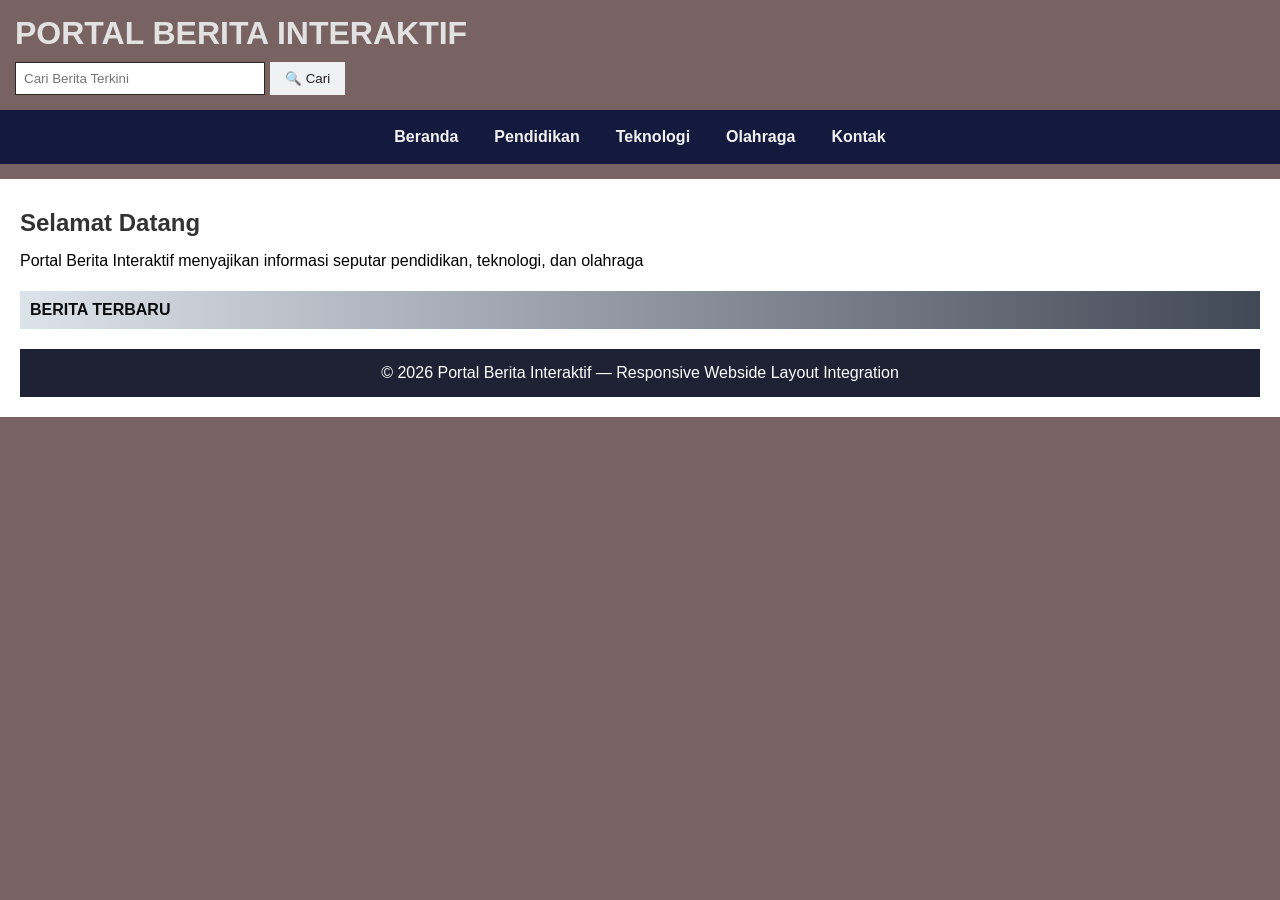
==== index.html @ c97c61c6 "initial commit" ====
<!DOCTYPE html>
<html lang="en">
<head>
    <meta charset="UTF-8">
    <meta name="viewport" content="width=device-width, initial-scale=1.0">
    <title>Portal Berita Interaktif</title>
    <link rel="stylesheet" href="style.css">
</head>
<body>
    <!--HEADER-->
    <div class="Wrapper">
        <header class="header">
            <h1>PORTAL BERITA INTERAKTIF</h1>
            <div class="search-box">
                <input type="text" placeholder="Cari Berita Terkini">
                <button>&#128269; Cari</button>
            </div>
        </header>
        <!--NAVIGASI ATAS-->
        <nav>
            <ul>
                <li><a href="index.html">Beranda</a></li>
                <li><a href="pendidikan.html">Pendidikan</a></li>
                <li><a href="teknologi.html">Teknologi</a></li>
                <li><a href="olahraga.html">Olahraga</a></li>
                <li><a href="kontak.html">Kontak</a></li>
            </ul>
        </nav>
        <!--FOOTER-->
        <main>
            <h2>Selamat Datang</h2>
            <p>Portal Berita Interaktif menyajikan informasi seputar pendidikan, teknologi, dan olahraga </p>
            <div class="kategori">BERITA TERBARU</div>
            <footer>&copy; 2026 <span>Portal Berita Interaktif</span> &mdash; Responsive Webside Layout Integration</footer>
        </main>
    </div>
</body>
</html>
---- style.css ----
*{
    margin: 0;
    padding: 0;
    box-sizing: border-box;
    font-family: Arial, Helvetica, sans-serif;
}
body{
    background: #796262;
}
.container{
    width: 95%;
    margin: auto;
}
header{
    background: #796262;
    padding: 15px;
}
header h1{
    color: #e3e2e2;
    margin-bottom: 10px;
}
.search-box{
    display: flex;
    gap: 5px;
}
.search-box input{
    padding: 8px;
    width: 250px;
    border: 1px solid #292727;
}
.search-box button{
    background: #eff1f3;
    color: rgb(35, 30, 30);
    border: none;
    padding: 8px 15px;
    cursor: pointer;
}
nav{
    background: #14193e;
}
nav ul{
    display: flex;
    justify-content: center;
    list-style: none;
}
nav ul li{
    padding: 18px;
}
nav ul li a{
    color: rgb(244, 243, 243);
    text-decoration: none;
    font-weight: bold;
}
nav ul li:hover{
    background: #4f4848;
}
main{
    background: white;
    padding: 20px;
    margin-top: 15px;
}
.kategori{
    background: linear-gradient(to right, #dce3ea, #424956);
    color: rgb(12, 12, 12);
    padding: 10px;
    margin: 15px 0;
    font-weight: bold;
}
h2{
    color: #333;
    margin: 10px 0;
}
p{
    line-height: 1.8;
    text-align: justify;
}
footer{
    margin-top: 20px;
    background: #1f2235;
    color: white;
    text-align: center;
    padding: 15px;
}
@media(max-widh:768px){
    nav ul{
        flex-direction: column;
        text-align: center;
    }
    .search-box{
        flex-direction: column;
    }
    .search-box input{
        width: 100%;
    }
}
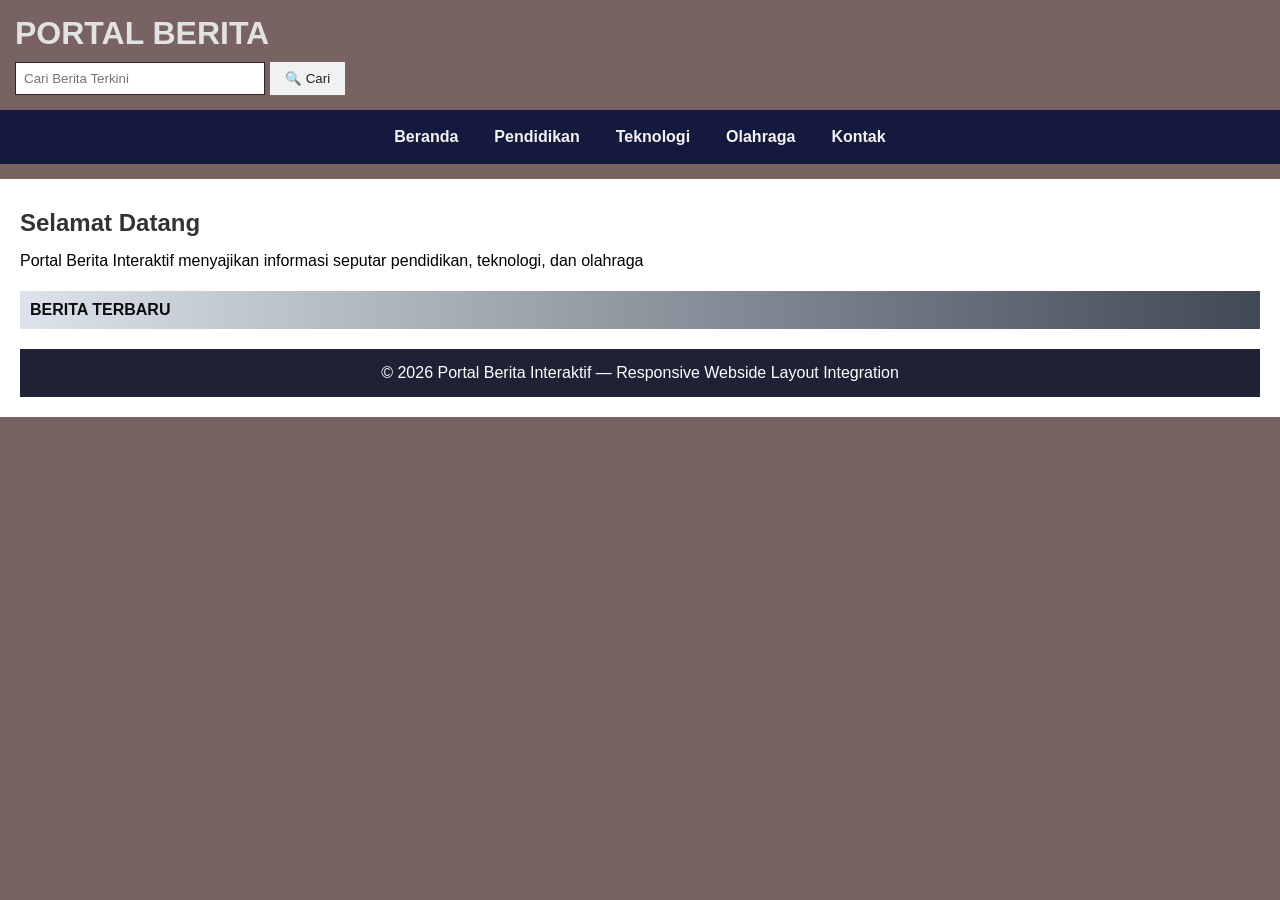
==== commit 53b8bf49: "melakukuan perubahan" ====
--- a/index.html
+++ b/index.html
@@ -10,7 +10,7 @@
     <!--HEADER-->
     <div class="Wrapper">
         <header class="header">
-            <h1>PORTAL BERITA INTERAKTIF</h1>
+            <h1>PORTAL BERITA</h1>
             <div class="search-box">
                 <input type="text" placeholder="Cari Berita Terkini">
                 <button>&#128269; Cari</button>
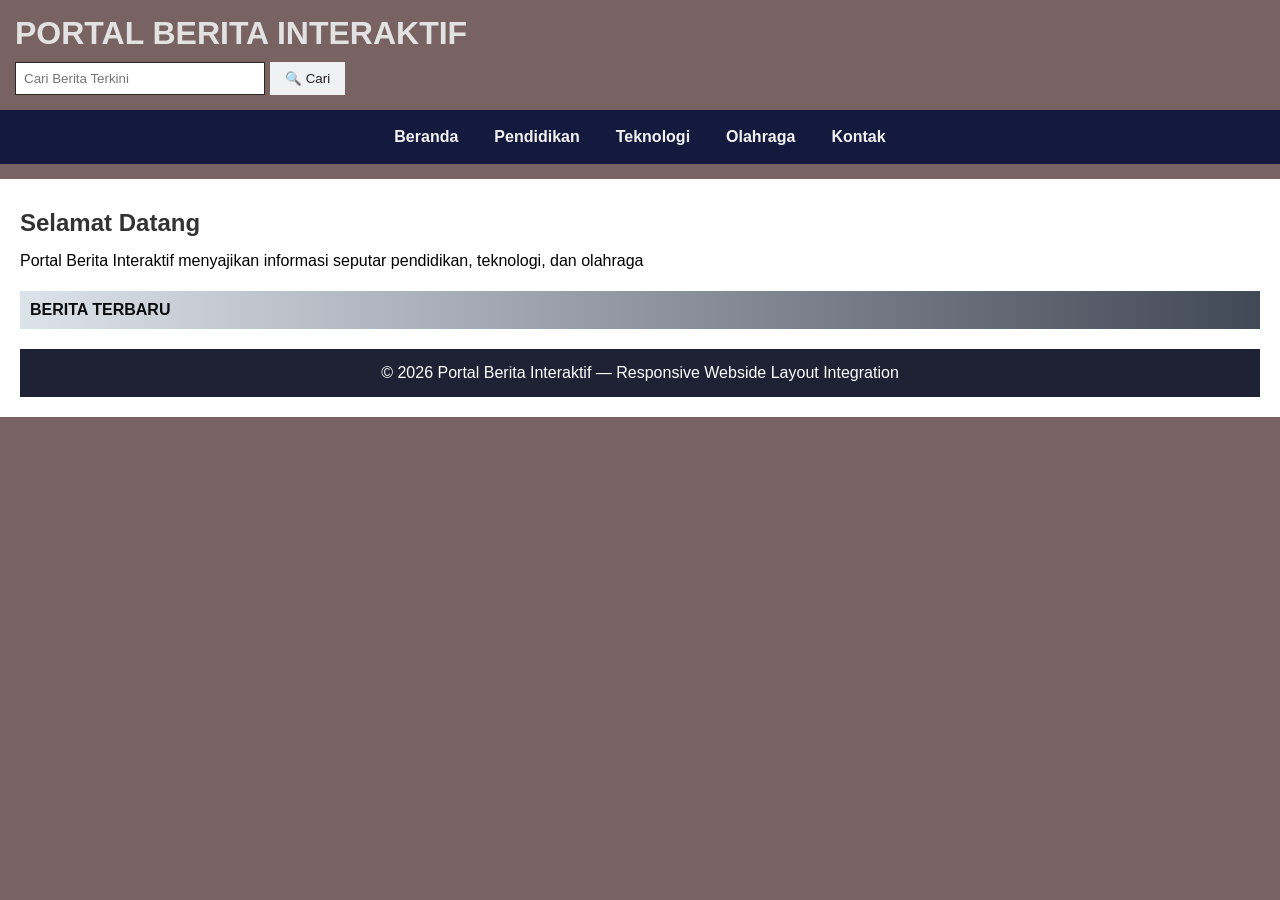
==== commit 62a2ab69: "melakukuan perubahan" ====
--- a/index.html
+++ b/index.html
@@ -10,7 +10,7 @@
     <!--HEADER-->
     <div class="Wrapper">
         <header class="header">
-            <h1>PORTAL BERITA</h1>
+            <h1>PORTAL BERITA INTERAKTIF</h1>
             <div class="search-box">
                 <input type="text" placeholder="Cari Berita Terkini">
                 <button>&#128269; Cari</button>
